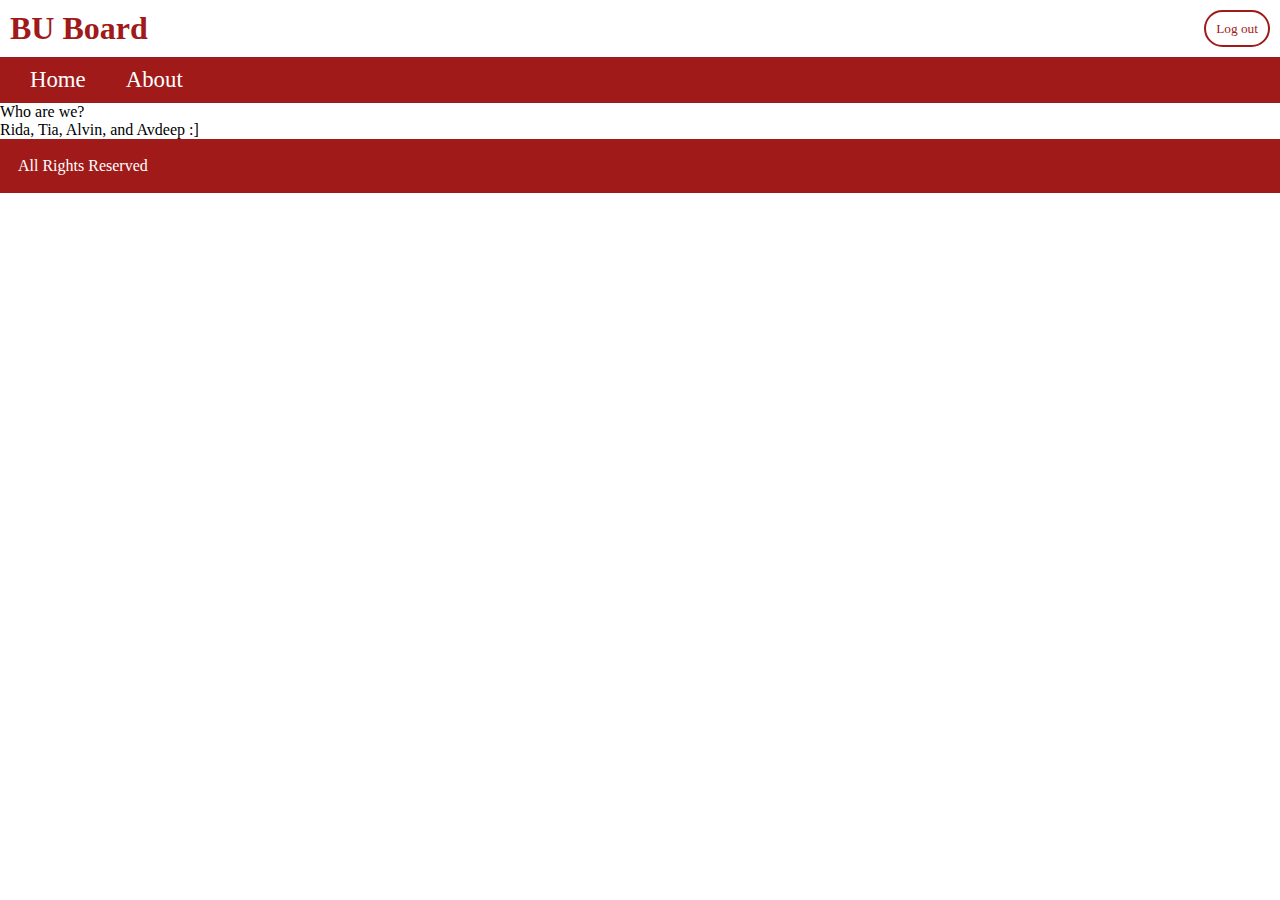
==== about.html @ 516574b8 "added an about page" ====
<!DOCTYPE html>
<html lang="en">
    <head>
        <meta charset="UTF-8">
        <meta http-equiv="X-UA-Compatible" content="IE=edge">
        <meta name="viewport" content="width=device-width, initial-scale=1.0">
        <link type="text/css" rel="stylesheet" href="../style/forum.css">
        <title>About | BU Board</title>
    </head>

    <body>
        <header>
            <h1 id="website-name">BU Board</h1>
            <button id="log-out-btn"><p>Log out</p></button>
        </header>

        <nav>
            <ul>
                <li><a href="forum.html">Home</a></li>
                <li><a href="about.html">About</a></li>
            </ul>
        </nav>

        <main>
            <Header>
                Who are we?
            </Header>
            <p>
                Rida, Tia, Alvin, and Avdeep :]
            </p>
        </main>

        <footer>
            <p>All Rights Reserved</p>
        </footer>

        <script src="scripts.js"></script>
    </body>
</html>
---- style/forum.css ----
*{
    margin: 0;
    padding: 0;
    box-sizing: border-box;
    font-family: Georgia, Times, Times New Roman, serif;
}

/* header area */
header{
    background-color: rgb(255, 255, 255);
    display: flex;
    flex-direction: row;
    justify-content: space-between;
}

#website-name{
    margin: 10px;
    color: rgb(160, 26, 26);
}

#log-out-btn{
    margin: 10px;
    padding: 0 10px;
    border: solid 2px rgb(160, 26, 26);
    border-radius: 50px;
    background-color: #ffffff;
    color: rgb(160, 26, 26);
}

#log-out-btn:hover {
    background-color:rgb(160, 26, 26);
    color: white;
    transition: 0.3s;
}

/* nav area */
nav{
    background-color: rgb(160, 26, 26);
    padding: 10px;
}

nav ul{
    display: flex;
    flex-direction: row;
    list-style: none;
}

nav a{
    text-decoration: none;
    padding: 8px;
    margin: 0 10px;
    border: 2px solid rgb(160, 26, 26);
    background-color: rgb(160, 26, 26);
    color: white;
    font-size: calc(10px + 1vw);
}

nav a:hover{
    background-color: white;
    color: rgb(160, 26, 26);
    transition: 0.3s;
}

/* user-options area */
#user-options{
    background-color: white;
    display: flex;
    flex-direction: row;
    justify-content: center;
    margin: 20px 10px;
}

#search-box{
    margin: 0 30px;
}

#search-txt{
    padding: 10px;
    font-size: calc(10px + 1vw);
    border: solid 2px rgb(160, 26, 26);
    margin-right: 0px;
}

#search-btn{
    padding: 10px;
    border: solid 2px rgb(160, 26, 26);
    background-color: #ffffff;
    color: rgb(160, 26, 26);
    font-size: calc(10px + 1vw);
}

#search-btn:hover {
    background-color:rgb(160, 26, 26);
    color: white;
    transition: 0.3s;
}

#draft-btn{
    margin-left: 30px;
    padding: 0 10px;
    border: solid 2px rgb(160, 26, 26);
    border-radius: 40px;
    background-color: #ffffff;
    color: rgb(160, 26, 26);
    font-size: calc(10px + 1vw);
}

#draft-btn:hover {
    background-color:rgb(160, 26, 26);
    color: white;
    transition: 0.3s;
}

/* main area  */
body{
    display: flex;
    flex-direction: column;
}

#draft-box{
    position: absolute;
    border: solid 4px rgb(160, 26, 26);
    background-color: white;
    padding: 2vh 2vw;
    z-index: -1;
    left: 10%;
    right: 10%;
    text-align: center;
    color:rgb(160, 26, 26);
    font-size: calc(10px + 1vw);
    margin: 1vh 0;
}

#draft-box button{
    padding: 0 10px;
    margin: 0 5px;
    border: solid 2px rgb(160, 26, 26);
    border-radius: 40px;
    background-color: #ffffff;
    color: rgb(160, 26, 26);
    font-size: calc(10px + 1vw);
}

#draft-box button:hover {
    background-color:rgb(160, 26, 26);
    color: white;
    transition: 0.3s;
}

/* make these two scale */
#title{
    height: 5vh;
    width: 70vw;
    margin: 10px;
}
#content{
    height: 5vh;
    width: 70vw;
    margin: 10px;
}

#posts-box{
    background-color: rgb(255, 255, 255);
    filter: blur(0px);
    padding: 1vh 5vw;
}

.post{
    margin: 5vh 5vw;
    padding: 1vh 1vw;
    border: solid 2px rgb(160, 26, 26);
}

.post #post-title{
    font-size: calc(10px + 1vw);
    margin-bottom: 1vh;
}

.post p,li{
    font-size: calc(8px + 1vw);
    list-style: none;
}

.tags{
    display: flex;
    flex-direction: row;
    margin: 1vh 1vw 1vh 0;
    font-size: calc(8px + 1vw);
}

.tags button{
    padding: 1vh;
    border: none;
    background-color:rgb(160, 26, 26, 0.5);
}

.tags button:hover{
    color: white;
    transition: 0.3s;
}
/* footer area  */
footer{
    background-color:rgb(160, 26, 26);
    color: white;
    padding: 2vh;
}
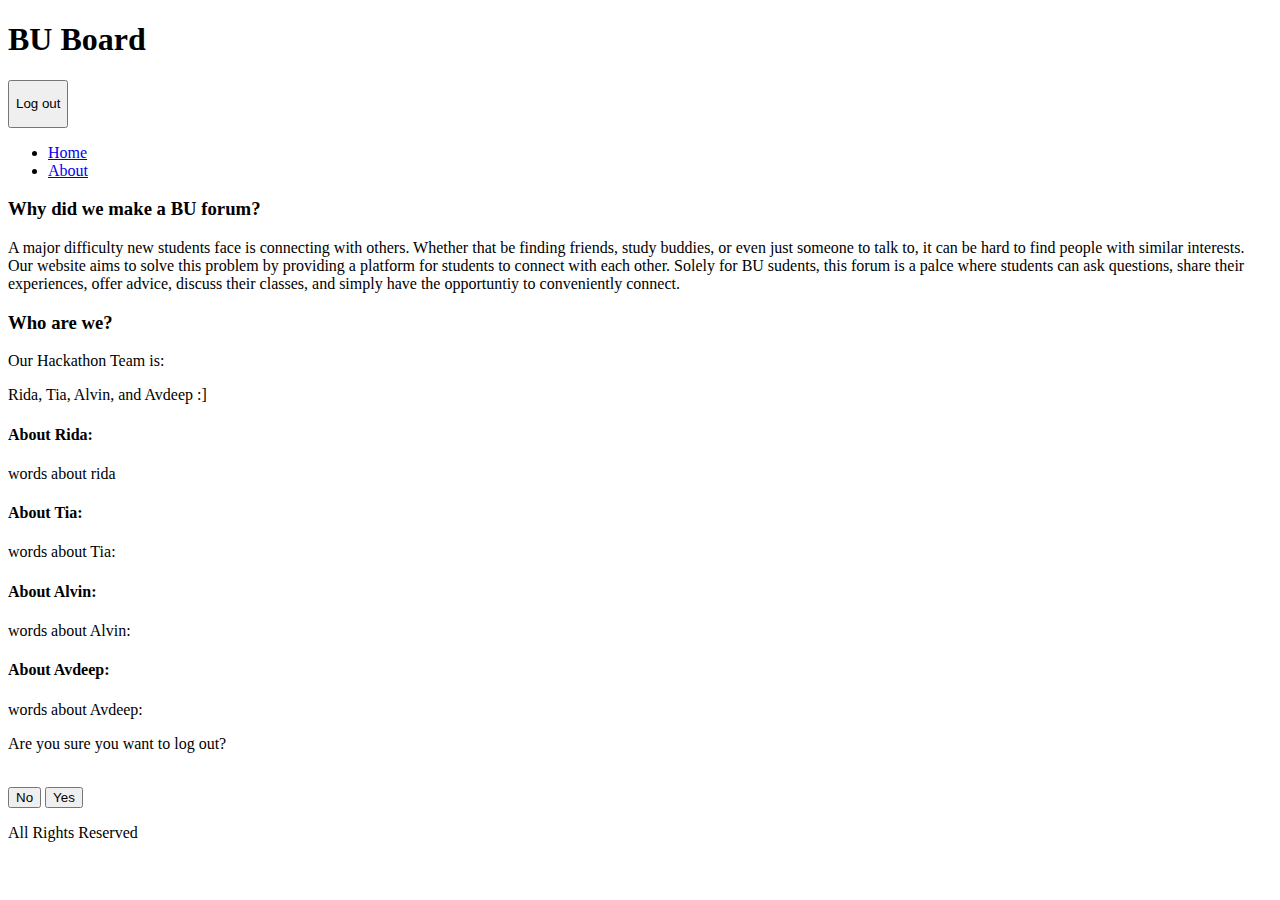
==== commit 9d4b98d8: "renaming fix" ====
--- a/about.html
+++ b/about.html
@@ -4,31 +4,80 @@
         <meta charset="UTF-8">
         <meta http-equiv="X-UA-Compatible" content="IE=edge">
         <meta name="viewport" content="width=device-width, initial-scale=1.0">
-        <link type="text/css" rel="stylesheet" href="../style/forum.css">
+        <link type="text/css" rel="stylesheet" href="forum.css">
         <title>About | BU Board</title>
     </head>
 
     <body>
-        <header>
-            <h1 id="website-name">BU Board</h1>
-            <button id="log-out-btn"><p>Log out</p></button>
-        </header>
-
-        <nav>
-            <ul>
-                <li><a href="forum.html">Home</a></li>
-                <li><a href="about.html">About</a></li>
-            </ul>
-        </nav>
-
-        <main>
-            <Header>
-                Who are we?
-            </Header>
-            <p>
-                Rida, Tia, Alvin, and Avdeep :]
-            </p>
-        </main>
+            <header>
+                <h1 id="website-name">BU Board</h1>
+                <button id="log-out-btn"><p>Log out</p></button>
+            </header>
+    
+            <nav>
+                <ul>
+                    <li><a href="forum.html">Home</a></li>
+                    <li><a href="about.html">About</a></li>
+                </ul>
+            </nav>
+    
+        <div id="container">
+            <main>
+                <div>
+                    <h3>Why did we make a BU forum?</h3>
+                    <p>
+                        A major difficulty new students face is connecting with others.
+                        Whether that be finding friends, study buddies, or even just someone to talk to, 
+                        it can be hard to find people with similar interests. Our website aims to solve this 
+                        problem by providing a platform for students to connect with each other. Solely for BU 
+                        sudents, this forum is a palce where students can ask questions, share their experiences,
+                        offer advice, discuss their classes, and simply have the opportuntiy to conveniently connect.
+                    </p>
+                    </div>
+                <div>
+                    <h3>
+                        Who are we?
+                    </h3>
+                    <p>
+                        Our Hackathon Team is: 
+                    </p>
+                    <p>
+                        Rida, Tia, Alvin, and Avdeep :]
+                    </p>
+                    <h4>
+                        About Rida:
+                    </h4>
+                    <p> 
+                        words about rida
+                    </p>
+                    <h4>
+                        About Tia:
+                    </h4>
+                    <p>
+                        words about Tia:
+                    </p>
+                    <h4>
+                        About Alvin:
+                    </h4>
+                    <p>
+                        words about Alvin:
+                    </p>
+                    <h4>
+                        About Avdeep:
+                    </h4>
+                    <p>
+                        words about Avdeep:
+                    </p>
+                 </div>
+                 <div id="logout-box">
+                    <p>Are you sure you want to log out?</p>
+                    <br>
+                    <button id="cancelBtn">No</button>
+                    <button id="logout-btn">Yes</button>
+                </div>
+            </main>
+        </div>
+        
 
         <footer>
             <p>All Rights Reserved</p>
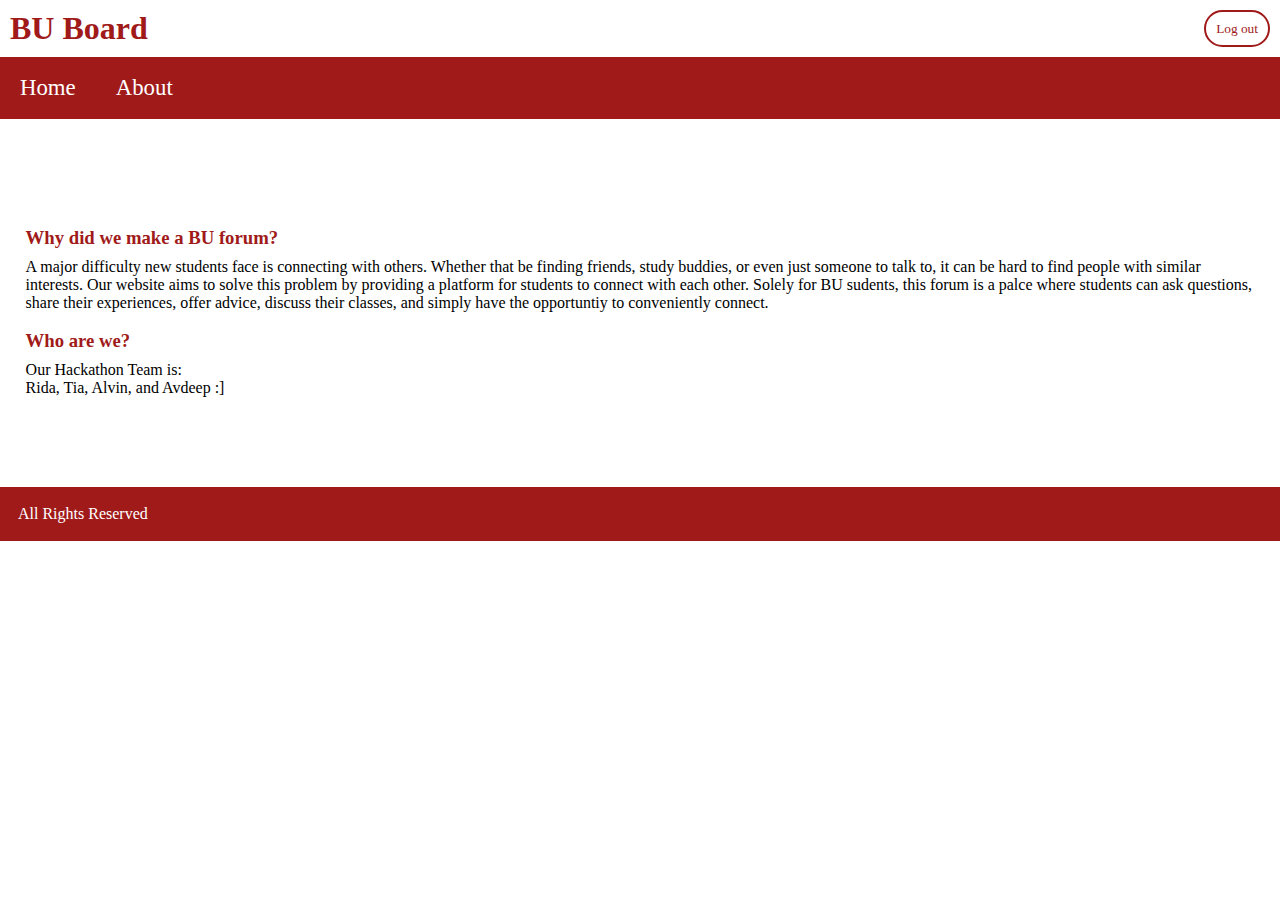
==== commit 4d1eb4c7: "Merge branch 'main' of https://github.com/tiazheng04/Hackathon-2023" ====
--- a/about.html
+++ b/about.html
@@ -44,30 +44,7 @@
                     <p>
                         Rida, Tia, Alvin, and Avdeep :]
                     </p>
-                    <h4>
-                        About Rida:
-                    </h4>
-                    <p> 
-                        words about rida
-                    </p>
-                    <h4>
-                        About Tia:
-                    </h4>
-                    <p>
-                        words about Tia:
-                    </p>
-                    <h4>
-                        About Alvin:
-                    </h4>
-                    <p>
-                        words about Alvin:
-                    </p>
-                    <h4>
-                        About Avdeep:
-                    </h4>
-                    <p>
-                        words about Avdeep:
-                    </p>
+                    
                  </div>
                  <div id="logout-box">
                     <p>Are you sure you want to log out?</p>
@@ -84,5 +61,6 @@
         </footer>
 
         <script src="scripts.js"></script>
+        <script src="main.js"></script>
     </body>
 </html>--- a/forum.css
+++ b/forum.css
@@ -0,0 +1,299 @@
+*{
+    margin: 0;
+    padding: 0;
+    box-sizing: border-box;
+    font-family: Georgia, Times, Times New Roman, serif;
+}
+
+/* header area */
+header{
+    background-color: rgb(255, 255, 255);
+    display: flex;
+    flex-direction: row;
+    justify-content: space-between;
+}
+
+#website-name{
+    margin: 10px;
+    color: rgb(160, 26, 26);
+}
+
+#log-out-btn{
+    margin: 10px;
+    padding: 0 10px;
+    border: solid 2px rgb(160, 26, 26);
+    border-radius: 50px;
+    background-color: #ffffff;
+    color: rgb(160, 26, 26);
+}
+
+#log-out-btn:hover {
+    background-color:rgb(160, 26, 26);
+    color: white;
+    transition: 0.3s;
+}
+
+/* nav area */
+nav{
+    background-color: rgb(160, 26, 26);
+    padding: 2vh 0 1vh 0;
+}
+
+nav ul{
+    display: flex;
+    flex-direction: row;
+    list-style: none;
+}
+
+nav a{
+    text-decoration: none;
+    padding: 8px;
+    margin: 0 10px;
+    border: 2px solid rgb(160, 26, 26);
+    background-color: rgb(160, 26, 26);
+    color: white;
+    font-size: calc(10px + 1vw);
+}
+
+nav a:hover{
+    background-color: white;
+    color: rgb(160, 26, 26);
+    transition: 0.3s;
+}
+
+/* user-options area */
+#user-options{
+    background-color: white;
+    display: flex;
+    flex-direction: row;
+    justify-content: center;
+    margin: 20px 10px;
+}
+
+#search-box{
+    margin: 0 30px;
+}
+
+#search-txt{
+    padding: 10px;
+    font-size: calc(10px + 1vw);
+    border: solid 2px rgb(160, 26, 26);
+    margin-right: 0px;
+}
+
+#search-btn{
+    padding: 10px;
+    border: solid 2px rgb(160, 26, 26);
+    background-color: #ffffff;
+    color: rgb(160, 26, 26);
+    font-size: calc(10px + 1vw);
+}
+
+#search-btn:hover {
+    background-color:rgb(160, 26, 26);
+    color: white;
+    transition: 0.3s;
+}
+
+#draft-btn{
+    margin-left: 30px;
+    padding: 0 10px;
+    border: solid 2px rgb(160, 26, 26);
+    border-radius: 40px;
+    background-color: #ffffff;
+    color: rgb(160, 26, 26);
+    font-size: calc(10px + 1vw);
+}
+
+#draft-btn:hover {
+    background-color:rgb(160, 26, 26);
+    color: white;
+    transition: 0.3s;
+}
+
+/* main area  */
+body{
+    display: flex;
+    flex-direction: column;
+}
+
+#logout-box{
+    position: absolute;
+    border: solid 4px rgb(160, 26, 26);
+    background-color: white;
+    padding: 2vh 2vw;
+    z-index: -1;
+    left: 30%;
+    right: 30%;
+    text-align: center;
+    color:rgb(160, 26, 26);
+    font-size: calc(10px + 1vw);
+    margin: 1vh 0;
+}
+
+
+#logout-box button{
+    padding: 0 10px;
+    margin: 0 5px;
+    border: solid 2px rgb(160, 26, 26);
+    border-radius: 40px;
+    background-color: #ffffff;
+    color: rgb(160, 26, 26);
+    font-size: calc(10px + 1vw);
+}
+
+#logout-box button:hover {
+    background-color:rgb(160, 26, 26);
+    color: white;
+    transition: 0.3s;
+}
+
+#draft-box{
+    position: absolute;
+    border: solid 4px rgb(160, 26, 26);
+    background-color: white;
+    padding: 2vh 2vw;
+    z-index: -1;
+    left: 10%;
+    right: 10%;
+    text-align: center;
+    color:rgb(160, 26, 26);
+    font-size: calc(10px + 1vw);
+    margin: 1vh 0;
+}
+
+#draft-box button{
+    padding: 0 10px;
+    margin: 0 5px;
+    border: solid 2px rgb(160, 26, 26);
+    border-radius: 40px;
+    background-color: #ffffff;
+    color: rgb(160, 26, 26);
+    font-size: calc(10px + 1vw);
+}
+
+#draft-box button:hover {
+    background-color:rgb(160, 26, 26);
+    color: white;
+    transition: 0.3s;
+}
+
+#tagsautocomplete-list{
+    position: absolute;
+    border: solid 4px rgb(160, 26, 26);
+    background-color: white;
+    padding: 1vh 1vw;
+    z-index: -1;
+    left: 10%;
+    right: 10%;
+    text-align: center;
+    color:rgb(160, 26, 26);
+    font-size: calc(10px + 1vw);
+    margin: 3vh 20vw;
+}
+
+#tagsautocomplete-list div{
+    border: solid 2px rgb(238, 238, 238);
+    border-radius: 30px;
+    background-color:rgb(238, 238, 238);
+    margin: 1vh 30%;
+    font-size: calc(5px + 1vw);
+}
+
+#title, #content, #tags{
+    height: 5vh;
+    width: 70vw;
+    margin: 10px;
+}
+
+.display-name{
+    margin-top: 7px;
+    color: rgb(132, 48, 48);
+}
+
+#posts-box{
+    background-color: rgb(255, 255, 255);
+    filter: blur(0px);
+    padding: 1vh 5vw;
+}
+
+.post{
+    margin: 5vh 5vw;
+    padding: 2vh 2vw;
+    border: solid 2px rgb(238, 238, 238);
+    border-radius: 30px;
+    background-color:rgb(238, 238, 238);
+}
+
+.post #post-title,h2{
+    font-size: calc(10px + 1vw);
+    margin-bottom: 1vh;
+}
+
+.post p,li{
+    font-size: calc(10px + 1vw);
+    list-style: none;
+    margin-bottom: 1vh;
+}
+
+.post button{
+    padding: 0 10px;
+    margin: 0 5px 10px 5px;
+    border: solid 1px rgb(160, 26, 26);
+    border-radius: 40px;
+    background-color: #ffffff;
+    color: rgb(160, 26, 26);
+    font-size: calc(7px + 1vw);
+}
+
+.post button:hover{
+    background-color: rgb(160, 26, 26);
+    color: white;
+    transition: 0.3s;
+}
+
+.tags{
+    display: flex;
+    flex-direction: row;
+    margin: 1vh 1vw 1vh 0;
+    font-size: calc(8px + 1vw);
+}
+
+.tags button{
+    padding: 1vh;
+    border: none;
+    background-color:rgb(160, 26, 26, 0.5);
+    margin: 0 1vw 0 0;
+    color: black;
+}
+
+.tags button:hover{
+    color: white;
+    transition: 0.3s;
+}
+
+.post input{
+    padding: 1px;
+    font-size: calc(7px + 1vw);
+    border: solid 1px rgb(160, 26, 26);
+    margin-right: 0px;
+}
+
+/* about us page  */
+#container{
+    padding: 10vh 2vw;
+    background-color: white;
+}
+
+#container h3{
+    color:rgb(160, 26, 26);
+    margin-top: 2vh;
+    margin-bottom: 1vh;
+}
+
+/* footer area  */
+footer{
+    background-color:rgb(160, 26, 26);
+    color: white;
+    padding: 2vh;
+}
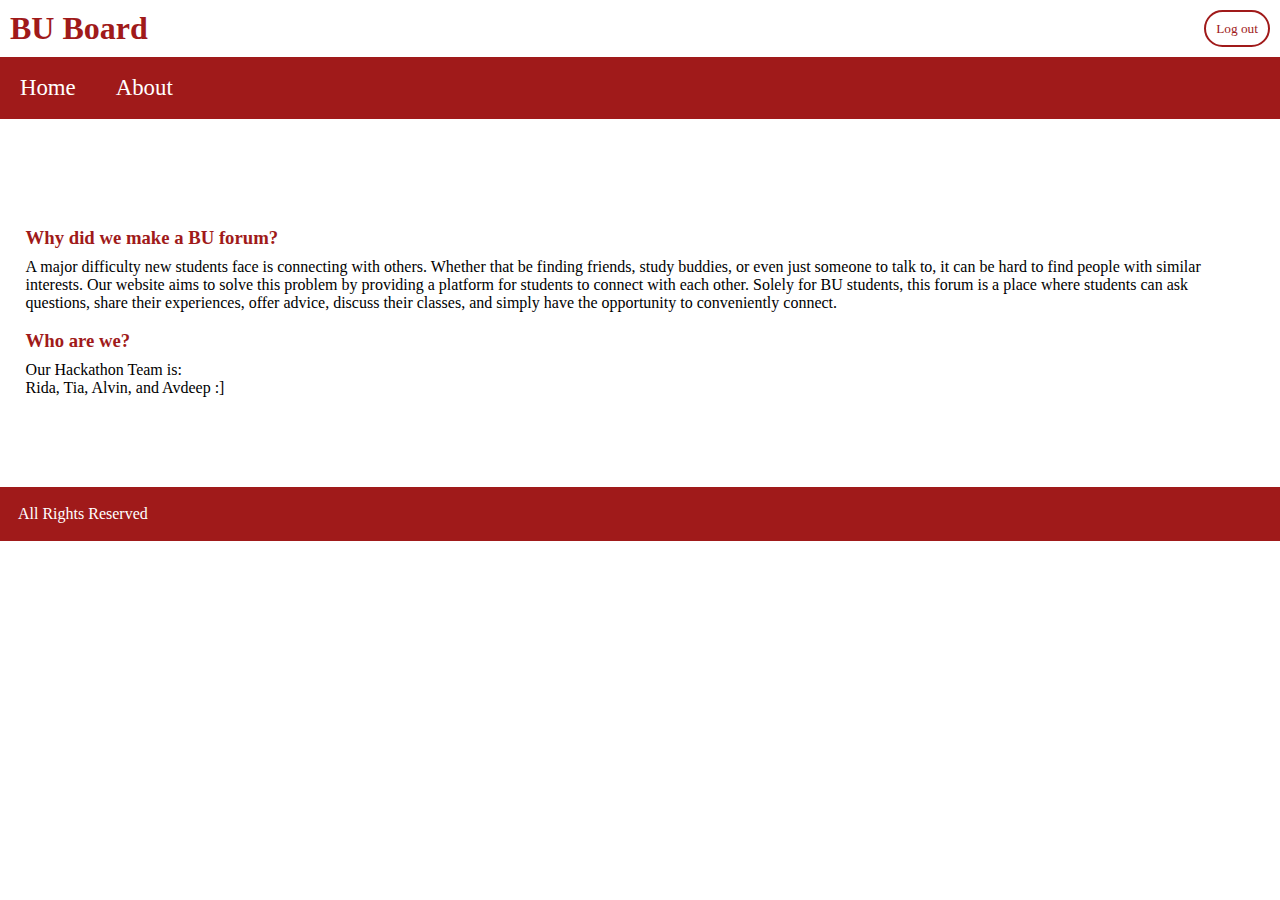
==== commit 9b962864: "fixed some typos" ====
--- a/about.html
+++ b/about.html
@@ -30,8 +30,8 @@
                         Whether that be finding friends, study buddies, or even just someone to talk to, 
                         it can be hard to find people with similar interests. Our website aims to solve this 
                         problem by providing a platform for students to connect with each other. Solely for BU 
-                        sudents, this forum is a palce where students can ask questions, share their experiences,
-                        offer advice, discuss their classes, and simply have the opportuntiy to conveniently connect.
+                        students, this forum is a place where students can ask questions, share their experiences,
+                        offer advice, discuss their classes, and simply have the opportunity to conveniently connect.
                     </p>
                     </div>
                 <div>
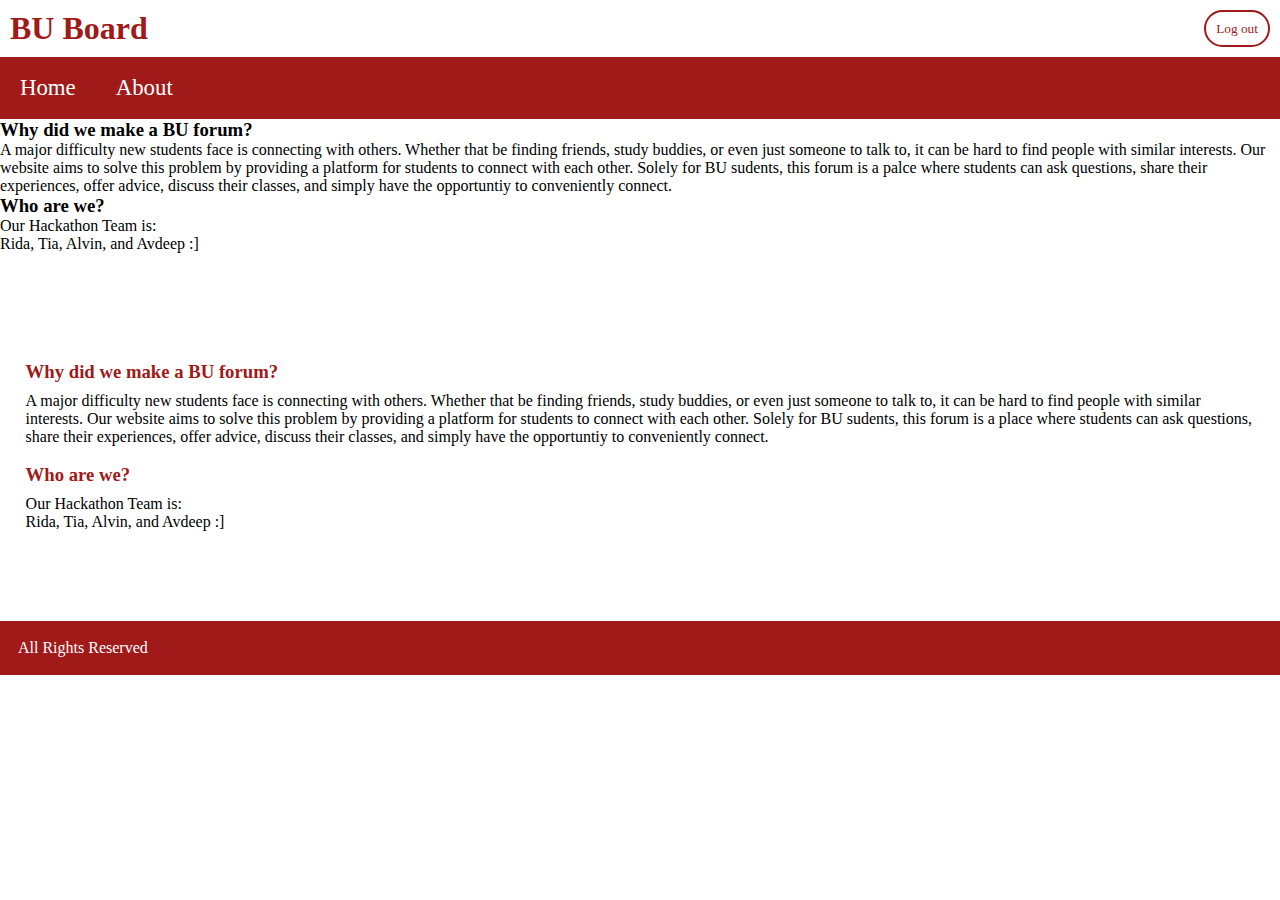
==== commit a30d05b4: "Merge branch 'main' of github.com:tiazheng04/Hackathon-2023" ====
--- a/about.html
+++ b/about.html
@@ -21,7 +21,6 @@
                 </ul>
             </nav>
     
-        <div id="container">
             <main>
                 <div>
                     <h3>Why did we make a BU forum?</h3>
@@ -30,8 +29,8 @@
                         Whether that be finding friends, study buddies, or even just someone to talk to, 
                         it can be hard to find people with similar interests. Our website aims to solve this 
                         problem by providing a platform for students to connect with each other. Solely for BU 
-                        students, this forum is a place where students can ask questions, share their experiences,
-                        offer advice, discuss their classes, and simply have the opportunity to conveniently connect.
+                        sudents, this forum is a palce where students can ask questions, share their experiences,
+                        offer advice, discuss their classes, and simply have the opportuntiy to conveniently connect.
                     </p>
                     </div>
                 <div>
@@ -52,6 +51,29 @@
                     <button id="cancelBtn">No</button>
                     <button id="logout-btn">Yes</button>
                 </div>
+                <div id="container">
+                    <div>
+                        <h3>Why did we make a BU forum?</h3>
+                        <p>
+                            A major difficulty new students face is connecting with others.
+                            Whether that be finding friends, study buddies, or even just someone to talk to, 
+                            it can be hard to find people with similar interests. Our website aims to solve this 
+                            problem by providing a platform for students to connect with each other. Solely for BU 
+                            sudents, this forum is a place where students can ask questions, share their experiences,
+                            offer advice, discuss their classes, and simply have the opportuntiy to conveniently connect.
+                        </p>
+                        </div>
+                    <div>
+                        <h3>
+                            Who are we?
+                        </h3>
+                        <p>
+                            Our Hackathon Team is: 
+                        </p>
+                        <p>
+                            Rida, Tia, Alvin, and Avdeep :]
+                        </p>
+                    </div>
             </main>
         </div>
         
@@ -60,7 +82,6 @@
             <p>All Rights Reserved</p>
         </footer>
 
-        <script src="scripts.js"></script>
-        <script src="main.js"></script>
+        <script src="about.js"></script>
     </body>
 </html>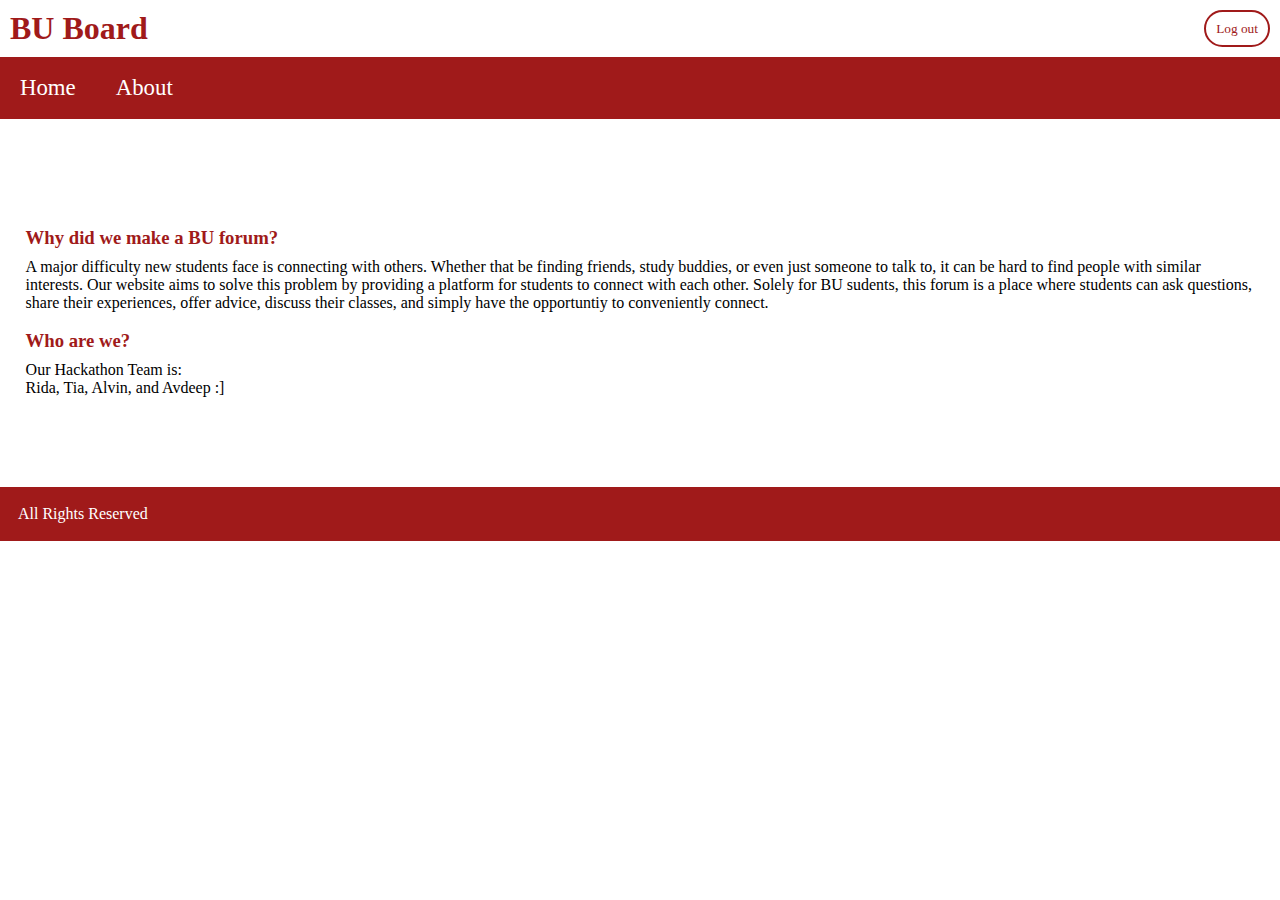
==== commit b7ed0f56: "fix about issue" ====
--- a/about.html
+++ b/about.html
@@ -22,28 +22,6 @@
             </nav>
     
             <main>
-                <div>
-                    <h3>Why did we make a BU forum?</h3>
-                    <p>
-                        A major difficulty new students face is connecting with others.
-                        Whether that be finding friends, study buddies, or even just someone to talk to, 
-                        it can be hard to find people with similar interests. Our website aims to solve this 
-                        problem by providing a platform for students to connect with each other. Solely for BU 
-                        sudents, this forum is a palce where students can ask questions, share their experiences,
-                        offer advice, discuss their classes, and simply have the opportuntiy to conveniently connect.
-                    </p>
-                    </div>
-                <div>
-                    <h3>
-                        Who are we?
-                    </h3>
-                    <p>
-                        Our Hackathon Team is: 
-                    </p>
-                    <p>
-                        Rida, Tia, Alvin, and Avdeep :]
-                    </p>
-                    
                  </div>
                  <div id="logout-box">
                     <p>Are you sure you want to log out?</p>
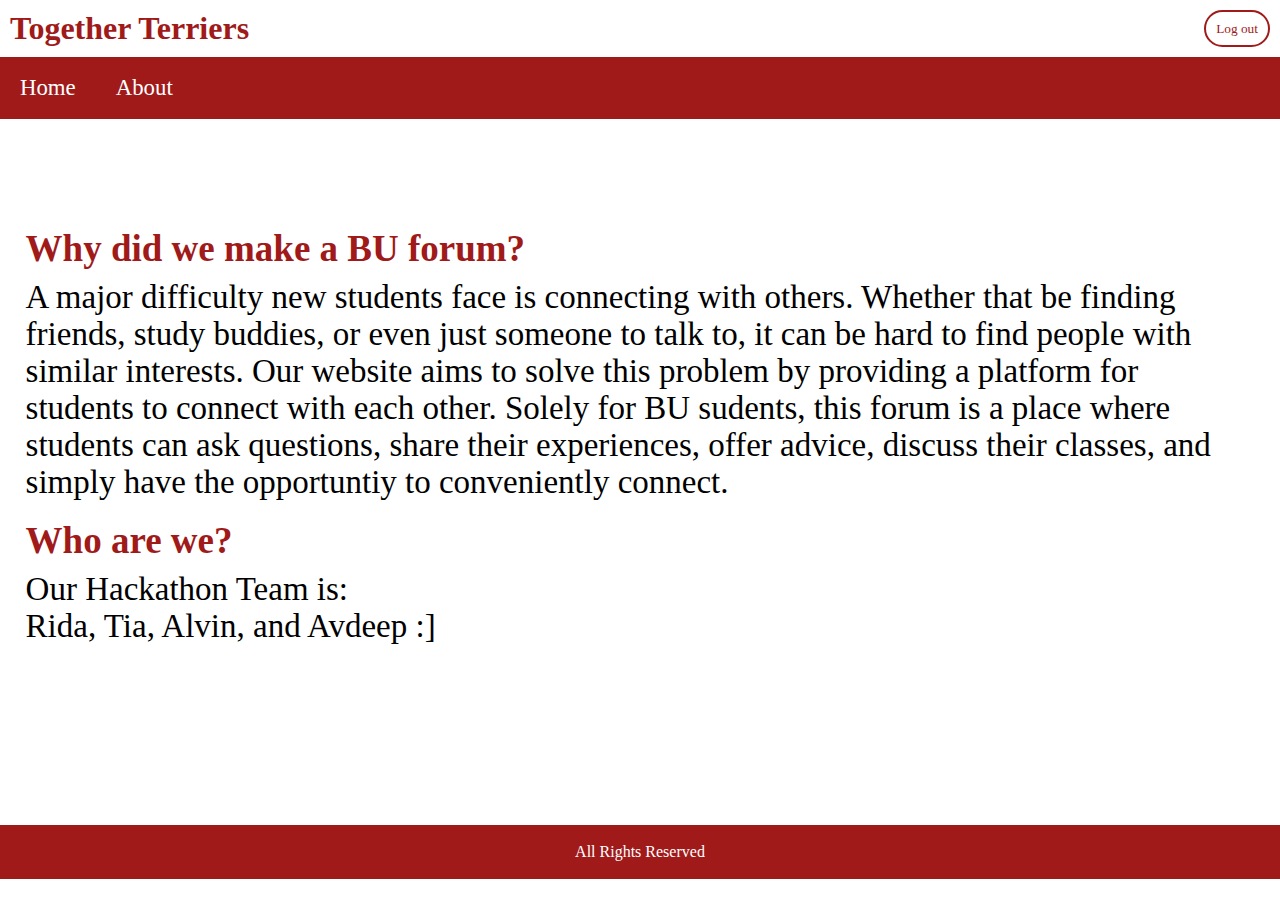
==== commit 7db18e92: "updated name" ====
--- a/about.html
+++ b/about.html
@@ -5,12 +5,12 @@
         <meta http-equiv="X-UA-Compatible" content="IE=edge">
         <meta name="viewport" content="width=device-width, initial-scale=1.0">
         <link type="text/css" rel="stylesheet" href="forum.css">
-        <title>About | BU Board</title>
+        <title>About | TT</title>
     </head>
 
     <body>
             <header>
-                <h1 id="website-name">BU Board</h1>
+                <h1 id="website-name">Together Terriers</h1>
                 <button id="log-out-btn"><p>Log out</p></button>
             </header>
     
--- a/forum.css
+++ b/forum.css
@@ -117,6 +117,7 @@
     flex-direction: column;
 }
 
+/* log out prompt  */
 #logout-box{
     position: absolute;
     border: solid 4px rgb(160, 26, 26);
@@ -148,6 +149,7 @@
     transition: 0.3s;
 }
 
+/* creating a post prompt  */
 #draft-box{
     position: absolute;
     border: solid 4px rgb(160, 26, 26);
@@ -178,6 +180,7 @@
     transition: 0.3s;
 }
 
+/* styling for tags display  */
 #tagsautocomplete-list{
     position: absolute;
     border: solid 4px rgb(160, 26, 26);
@@ -206,17 +209,20 @@
     margin: 10px;
 }
 
+/* styling for display name, not currently implemented  */
 .display-name{
     margin-top: 7px;
     color: rgb(132, 48, 48);
 }
 
+/* where all posts are stored  */
 #posts-box{
     background-color: rgb(255, 255, 255);
     filter: blur(0px);
     padding: 1vh 5vw;
 }
 
+/* specifications for posts  */
 .post{
     margin: 5vh 5vw;
     padding: 2vh 2vw;
@@ -252,6 +258,15 @@
     transition: 0.3s;
 }
 
+
+.post input{
+    padding: 1px;
+    font-size: calc(7px + 1vw);
+    border: solid 1px rgb(160, 26, 26);
+    margin-right: 0px;
+}
+
+/* styling for tags, not currently implemented  */
 .tags{
     display: flex;
     flex-direction: row;
@@ -272,16 +287,9 @@
     transition: 0.3s;
 }
 
-.post input{
-    padding: 1px;
-    font-size: calc(7px + 1vw);
-    border: solid 1px rgb(160, 26, 26);
-    margin-right: 0px;
-}
-
 /* about us page  */
 #container{
-    padding: 10vh 2vw;
+    padding: 10vh 2vw 20vh 2vw;
     background-color: white;
 }
 
@@ -289,11 +297,18 @@
     color:rgb(160, 26, 26);
     margin-top: 2vh;
     margin-bottom: 1vh;
+    font-size: calc(10px + 3vh);
+}
+
+#container p{
+    font-size: calc(6px + 3vh);
 }
 
 /* footer area  */
 footer{
     background-color:rgb(160, 26, 26);
     color: white;
+    display: flex;
+    justify-content: center;
     padding: 2vh;
 }
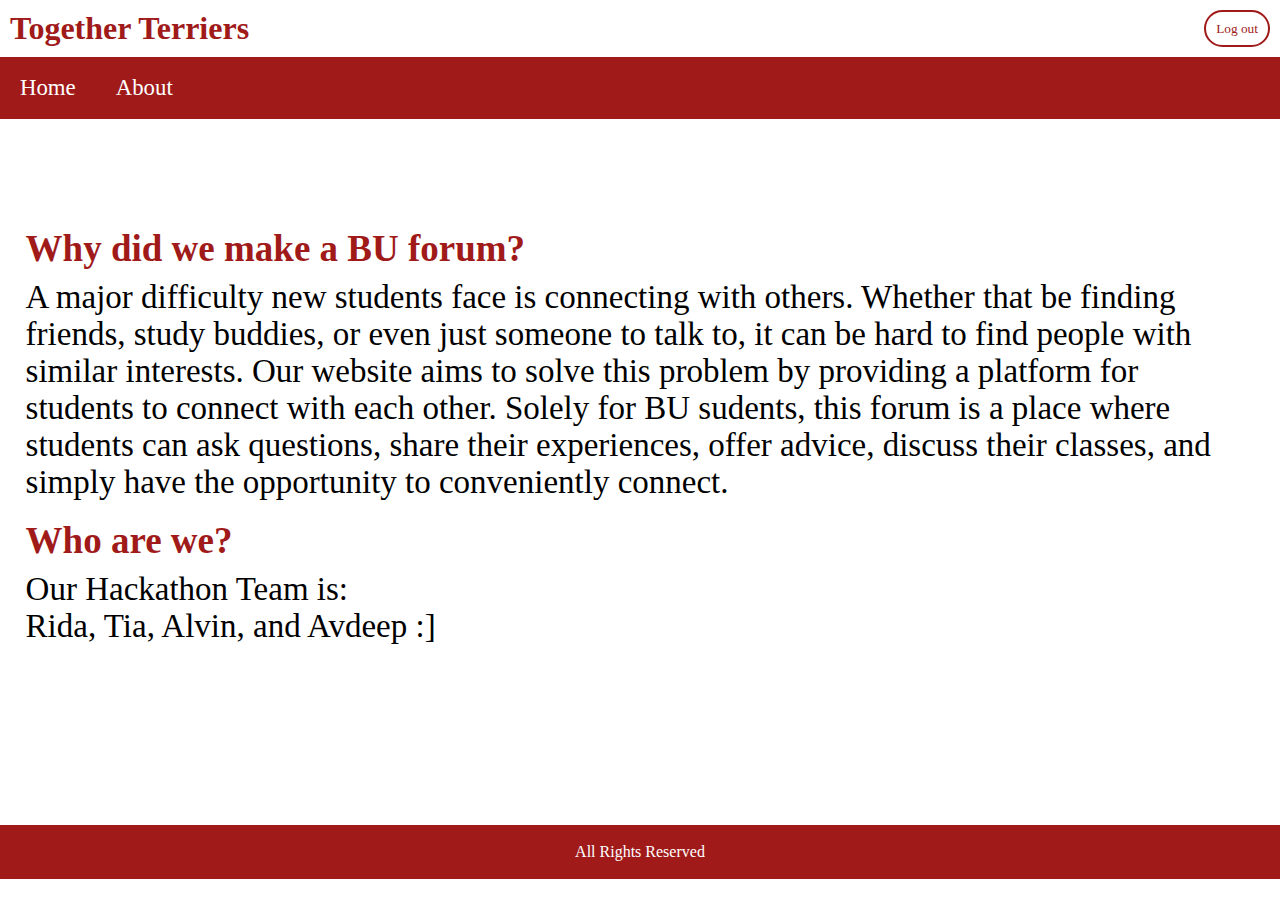
==== commit 30009105: "typo" ====
--- a/about.html
+++ b/about.html
@@ -38,7 +38,7 @@
                             it can be hard to find people with similar interests. Our website aims to solve this 
                             problem by providing a platform for students to connect with each other. Solely for BU 
                             sudents, this forum is a place where students can ask questions, share their experiences,
-                            offer advice, discuss their classes, and simply have the opportuntiy to conveniently connect.
+                            offer advice, discuss their classes, and simply have the opportunity to conveniently connect.
                         </p>
                         </div>
                     <div>
